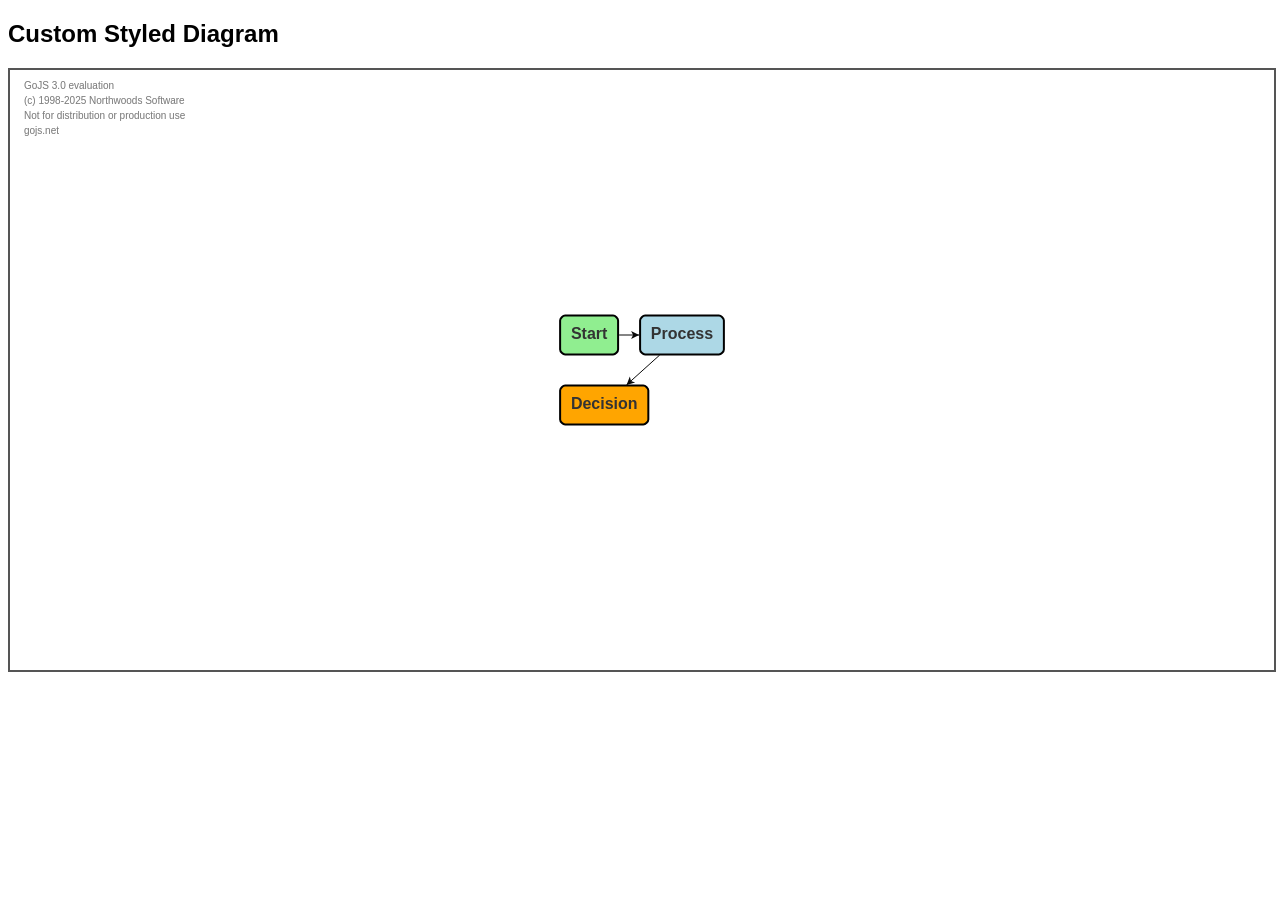
==== templates/index.html @ ce2cf892 "Prvni commit" ====
<!DOCTYPE html>
<html>
<head>
  <meta charset="UTF-8">
  <title>Styled GoJS Diagram</title>
  <script src="../static/gojs/release/go-debug.js"></script>
  <style>
    body {
      font-family: sans-serif;
    }
    #myDiagramDiv {
      width: 100%;
      height: 600px;
      border: 2px solid #555;
    }
  </style>
</head>
<body>
  <h2>Custom Styled Diagram</h2>
  <div id="myDiagramDiv"></div>

  <script>
    const $ = go.GraphObject.make;

    const myDiagram = $(go.Diagram, "myDiagramDiv", {
      "undoManager.isEnabled": true
    });

    // Define custom style (you can expand this later)
    myDiagram.nodeTemplate =
      $(go.Node, "Auto",
        $(go.Shape, "RoundedRectangle",
          {
            fill: "lightgray",
            stroke: "black",
            strokeWidth: 2
          },
          new go.Binding("fill", "color")
        ),
        $(go.TextBlock,
          {
            font: "bold 16px sans-serif",
            margin: 8,
            stroke: "#333"
          },
          new go.Binding("text", "text")
        )
      );

    // Load from JSON file (mocked here, see Python section next)
    fetch('/static/data/diagram.json')
      .then(res => res.json())
      .then(data => {
        myDiagram.model = go.Model.fromJson(data);
      });
  </script>
</body>
</html>
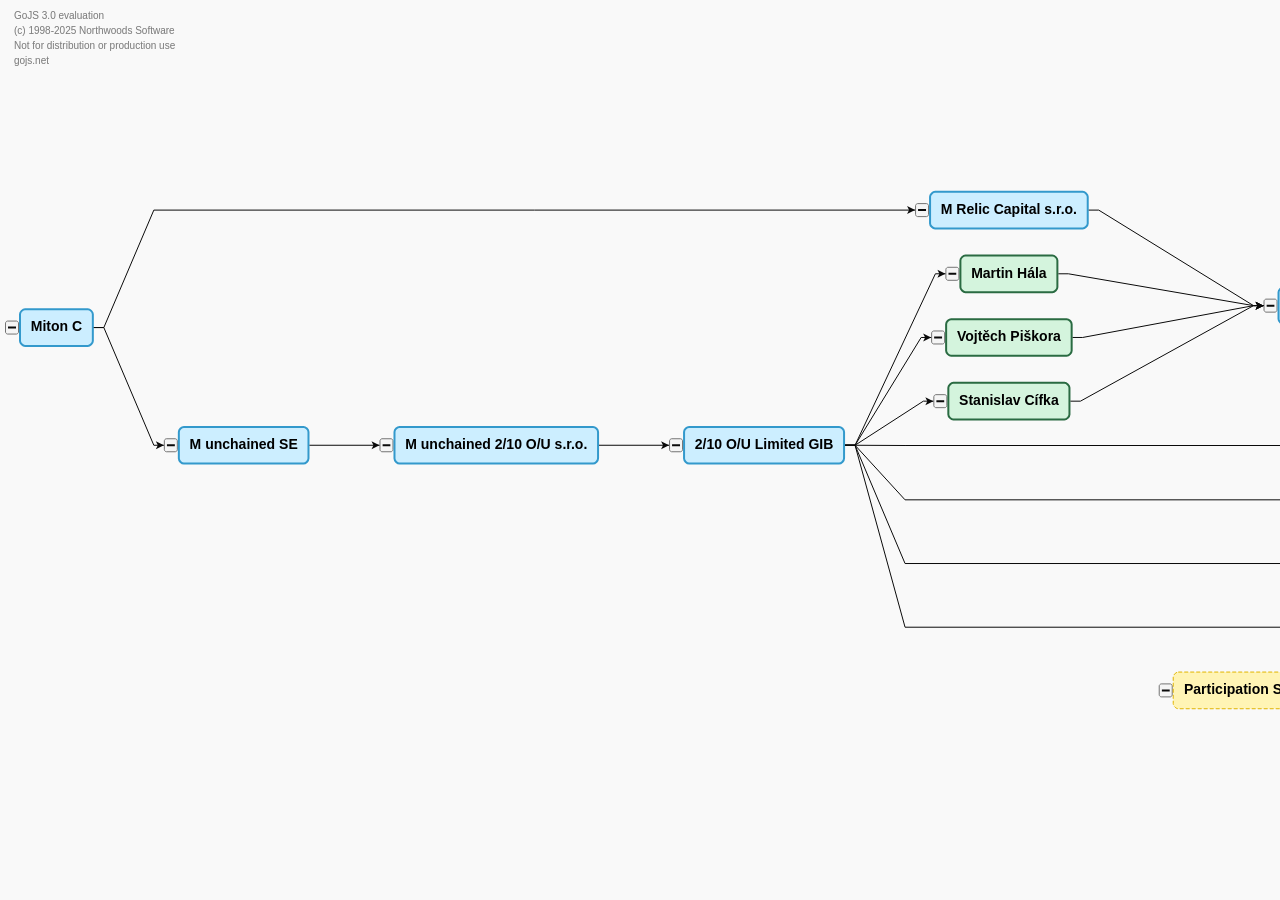
==== commit e2be664b: "Good practice - commit" ====
--- a/templates/index.html
+++ b/templates/index.html
@@ -2,57 +2,97 @@
 <html>
 <head>
   <meta charset="UTF-8">
-  <title>Styled GoJS Diagram</title>
-  <script src="../static/gojs/release/go-debug.js"></script>
+  <title>Graph Viewer</title>
+  <script src="/static/gojs/release/go-debug.js"></script>
+  <link rel="stylesheet" href="/static/css/styles.css">
   <style>
-    body {
+    html, body {
+      height: 100%;
+      margin: 0;
       font-family: sans-serif;
     }
-    #myDiagramDiv {
+    #diagramDiv {
       width: 100%;
-      height: 600px;
-      border: 2px solid #555;
+      height: 100%;
+      background-color: #f9f9f9;
     }
   </style>
 </head>
 <body>
-  <h2>Custom Styled Diagram</h2>
-  <div id="myDiagramDiv"></div>
+  <div id="diagramDiv"></div>
 
   <script>
     const $ = go.GraphObject.make;
-
-    const myDiagram = $(go.Diagram, "myDiagramDiv", {
-      "undoManager.isEnabled": true
+const styles = {
+  company: { fill: "#cceeff", stroke: "#3399cc", strokeWidth: 2 },
+  person:  { fill: "#d4f4dd", stroke: "#2a6b42", strokeWidth: 2 },
+  note:    { fill: "#fff4b5", stroke: "#e0b400", strokeDashArray: [4, 2] }
+};
+    const diagram = $(go.Diagram, "diagramDiv", {
+      layout: $(go.LayeredDigraphLayout, { direction: 0, layerSpacing: 50 })
     });
 
-    // Define custom style (you can expand this later)
-    myDiagram.nodeTemplate =
-      $(go.Node, "Auto",
-        $(go.Shape, "RoundedRectangle",
-          {
-            fill: "lightgray",
-            stroke: "black",
-            strokeWidth: 2
-          },
-          new go.Binding("fill", "color")
-        ),
-        $(go.TextBlock,
-          {
-            font: "bold 16px sans-serif",
-            margin: 8,
-            stroke: "#333"
-          },
-          new go.Binding("text", "text")
-        )
-      );
+    // Node templates
+    diagram.nodeTemplate =
+  $(go.Node, "Horizontal",
+    $("TreeExpanderButton", {
+      width: 14, height: 14
+    }),
+    $(go.Panel, "Auto",
+      $(go.Shape, "RoundedRectangle", {
+        name: "SHAPE",
+        fill: "white", stroke: "#ccc"
+      },
+        new go.Binding("", "", function (data, shape) {
+          const s = styles[data.style];
+          if (s) Object.assign(shape, s);
+          return null;
+        })
+      ),
+      $(go.TextBlock, { margin: 8, font: "bold 14px sans-serif" },
+        new go.Binding("text", "name"))
+    )
+  );
 
-    // Load from JSON file (mocked here, see Python section next)
-    fetch('/static/data/diagram.json')
-      .then(res => res.json())
+
+    function toggleVisibility(node, visible) {
+  // Hide/show immediate children (nodes this one links to)
+  diagram.findLinksOutOf(node).each(link => {
+    const child = link.toNode;
+    if (!child) return;
+    child.visible = visible;
+
+    // Recursively collapse children (optional, if you want full tree control)
+    if (!visible) {
+      toggleVisibility(child, false);
+    }
+  });
+
+  // Optional: also hide related notes
+  diagram.findNodesByExample({ relatedTo: node.data.key }).each(n => n.visible = visible);
+}
+
+diagram.addDiagramListener("TreeCollapsed", function (e) {
+  const node = e.subject;
+  toggleVisibility(node, false);
+});
+
+diagram.addDiagramListener("TreeExpanded", function (e) {
+  const node = e.subject;
+  toggleVisibility(node, true);
+});
+
+    // Load data from JSON
+    fetch('/static/data/graph.json')
+      .then(response => response.json())
       .then(data => {
-        myDiagram.model = go.Model.fromJson(data);
-      });
+        diagram.model = go.Model.fromJson({
+          class: "GraphLinksModel",
+          nodeDataArray: data.nodes,
+          linkDataArray: data.links
+        });
+      })
+      .catch(err => console.error("Failed to load JSON:", err));
   </script>
 </body>
 </html>
--- a/static/css/styles.css
+++ b/static/css/styles.css
@@ -0,0 +1,19 @@
+/* styles.css */
+
+.company-node {
+  fill: #cceeff;
+  stroke: #3399cc;
+  stroke-width: 2;
+}
+
+.person-node {
+  fill: #d4f4dd;
+  stroke: #2a6b42;
+  stroke-width: 2;
+}
+
+.note-node {
+  fill: #fff4b5;
+  stroke: #e0b400;
+  stroke-dasharray: 4, 2;
+}
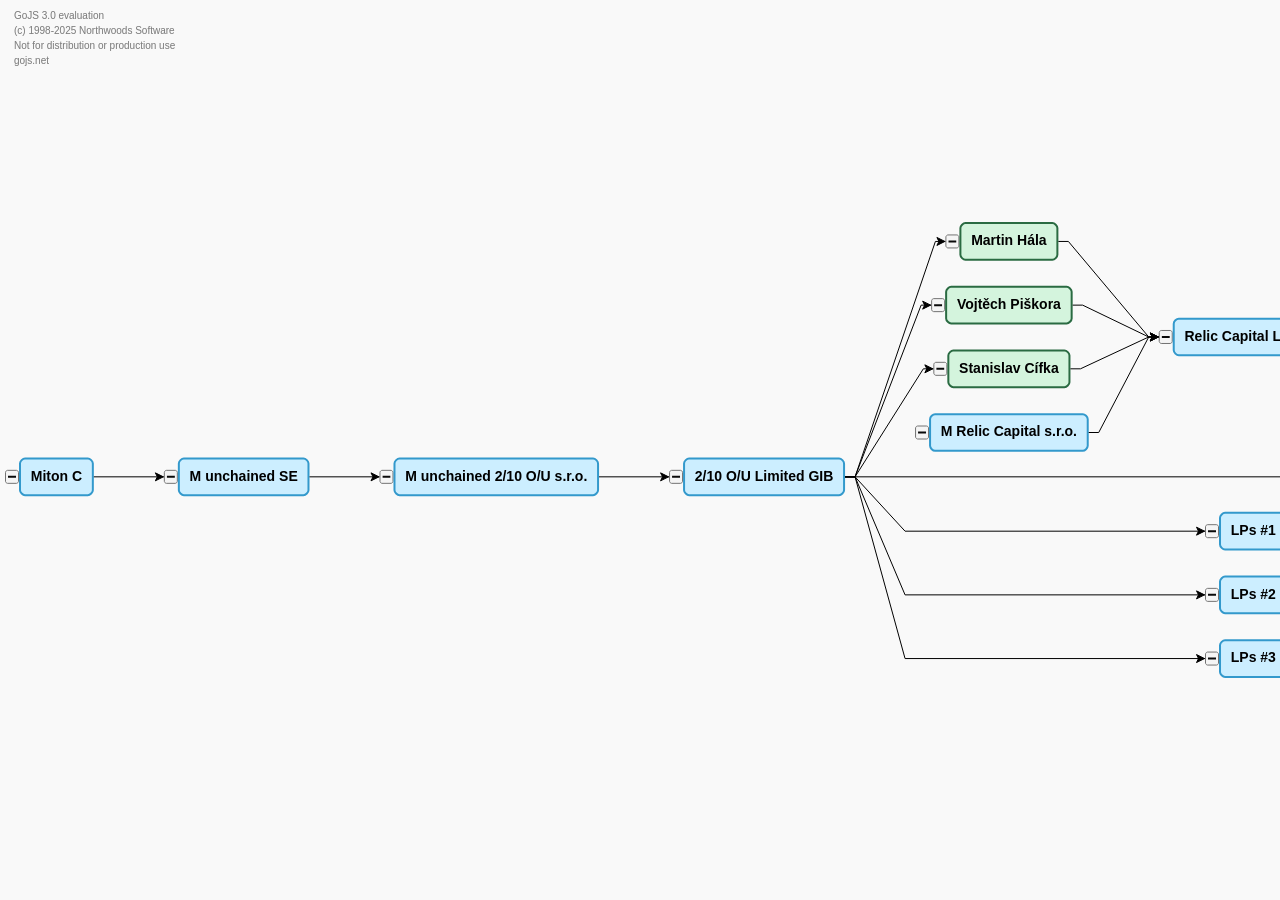
==== commit 6b57ab2d: "Nejvic top weak link" ====
--- a/templates/index.html
+++ b/templates/index.html
@@ -23,66 +23,87 @@
 
   <script>
     const $ = go.GraphObject.make;
-const styles = {
-  company: { fill: "#cceeff", stroke: "#3399cc", strokeWidth: 2 },
-  person:  { fill: "#d4f4dd", stroke: "#2a6b42", strokeWidth: 2 },
-  note:    { fill: "#fff4b5", stroke: "#e0b400", strokeDashArray: [4, 2] }
-};
+
+    const styles = {
+      company: { fill: "#cceeff", stroke: "#3399cc", strokeWidth: 2 },
+      person:  { fill: "#d4f4dd", stroke: "#2a6b42", strokeWidth: 2 },
+      note:    { fill: "#fff4b5", stroke: "#e0b400", strokeDashArray: [4, 2] },
+    };
+
     const diagram = $(go.Diagram, "diagramDiv", {
       layout: $(go.LayeredDigraphLayout, { direction: 0, layerSpacing: 50 })
     });
 
-    // Node templates
+    // Generic dynamic node template
     diagram.nodeTemplate =
-  $(go.Node, "Horizontal",
-    $("TreeExpanderButton", {
-      width: 14, height: 14
-    }),
-    $(go.Panel, "Auto",
-      $(go.Shape, "RoundedRectangle", {
-        name: "SHAPE",
-        fill: "white", stroke: "#ccc"
-      },
-        new go.Binding("", "", function (data, shape) {
-          const s = styles[data.style];
-          if (s) Object.assign(shape, s);
-          return null;
-        })
-      ),
-      $(go.TextBlock, { margin: 8, font: "bold 14px sans-serif" },
-        new go.Binding("text", "name"))
-    )
-  );
+      $(go.Node, "Horizontal",
+        $("TreeExpanderButton", { width: 14, height: 14 }),
+        $(go.Panel, "Auto",
+          $(go.Shape, "RoundedRectangle", {
+            name: "SHAPE",
+            fill: "white",
+            stroke: "#ccc"
+          },
+            new go.Binding("", "", function (data, shape) {
+              const s = styles[data.style];
+              if (s) Object.assign(shape, s);
+              return null;
+            })
+          ),
+          $(go.TextBlock, { margin: 8, font: "bold 14px sans-serif" },
+            new go.Binding("text", "name"))
+        )
+      );
 
+    // Weak link: invisible link that still provides structural behavior
+    diagram.linkTemplateMap.add("weakLink",
+      $(go.Link,
+        { visible: false }
+      )
+    );
 
+    // Optional: visible note links
+    diagram.linkTemplateMap.add("noteLink",
+      $(go.Link, { selectable: false, routing: go.Link.Normal },
+        $(go.Shape, { stroke: "#999", strokeDashArray: [4, 2] }),
+        $(go.Shape, { toArrow: "OpenTriangle", stroke: "#999" })
+      )
+    );
+
+    // Default link
+    diagram.linkTemplate =
+      $(go.Link,
+        $(go.Shape),
+        $(go.Shape, { toArrow: "Standard" })
+      );
+
+    // Toggle visibility of connected children
     function toggleVisibility(node, visible) {
-  // Hide/show immediate children (nodes this one links to)
-  diagram.findLinksOutOf(node).each(link => {
-    const child = link.toNode;
-    if (!child) return;
-    child.visible = visible;
+      diagram.findLinksOutOf(node).each(link => {
+        const child = link.toNode;
+        if (!child) return;
+        child.visible = visible;
 
-    // Recursively collapse children (optional, if you want full tree control)
-    if (!visible) {
-      toggleVisibility(child, false);
+        if (!visible) {
+          toggleVisibility(child, false); // recursively collapse
+        }
+      });
+
+      // Also toggle related notes
+      diagram.findNodesByExample({ relatedTo: node.data.key }).each(n => n.visible = visible);
     }
-  });
 
-  // Optional: also hide related notes
-  diagram.findNodesByExample({ relatedTo: node.data.key }).each(n => n.visible = visible);
-}
+    diagram.addDiagramListener("TreeCollapsed", function (e) {
+      const node = e.subject;
+      toggleVisibility(node, false);
+    });
 
-diagram.addDiagramListener("TreeCollapsed", function (e) {
-  const node = e.subject;
-  toggleVisibility(node, false);
-});
+    diagram.addDiagramListener("TreeExpanded", function (e) {
+      const node = e.subject;
+      toggleVisibility(node, true);
+    });
 
-diagram.addDiagramListener("TreeExpanded", function (e) {
-  const node = e.subject;
-  toggleVisibility(node, true);
-});
-
-    // Load data from JSON
+    // Load JSON model
     fetch('/static/data/graph.json')
       .then(response => response.json())
       .then(data => {
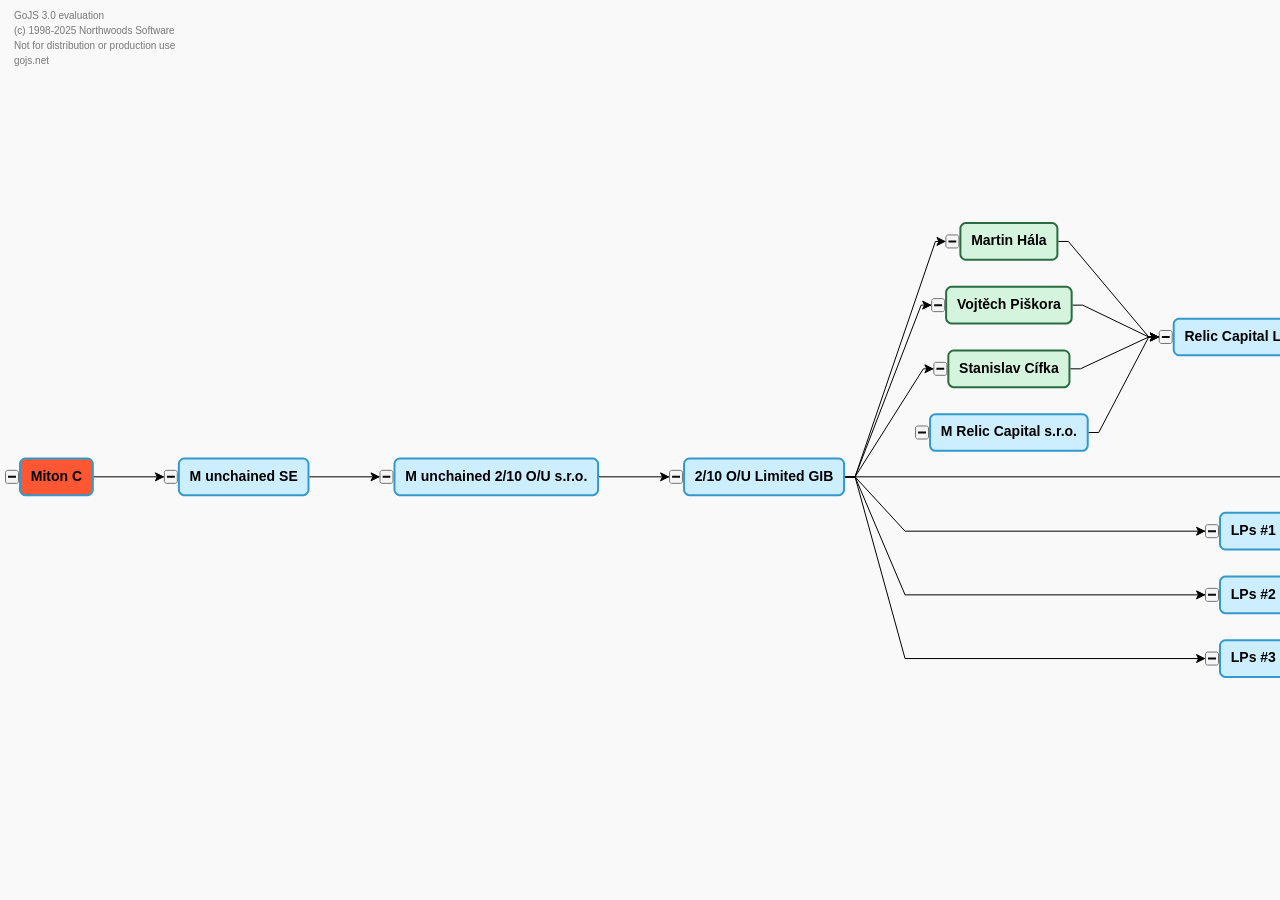
==== commit 17455e49: "added new company style with example for milton" ====
--- a/templates/index.html
+++ b/templates/index.html
@@ -26,6 +26,7 @@
 
     const styles = {
       company: { fill: "#cceeff", stroke: "#3399cc", strokeWidth: 2 },
+      companyTop: { fill: "#FF5733", stroke: "#3399cc", strokeWidth: 2 },
       person:  { fill: "#d4f4dd", stroke: "#2a6b42", strokeWidth: 2 },
       note:    { fill: "#fff4b5", stroke: "#e0b400", strokeDashArray: [4, 2] },
     };
